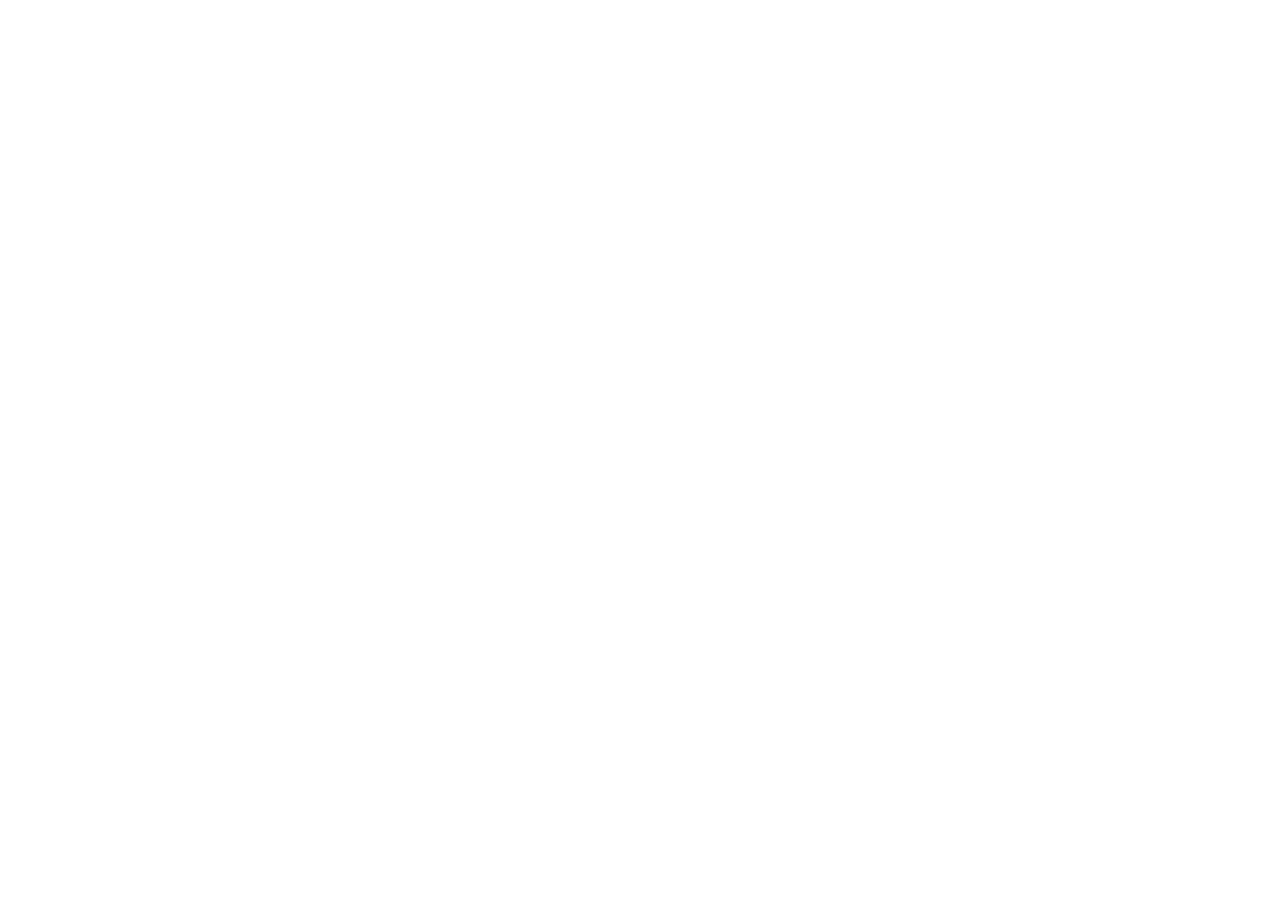
==== basics.html @ f5eba754 "'update'" ====
<!DOCTYPE html>
<html lang="en">
  <head>
    <meta charset="UTF-8" />
    <meta name="viewport" content="width=device-width, initial-scale=1.0" />
    <title>This is the Title</title>
  </head>
  <body>
    <!--ANYTHING HERE-->
  </body>
</html>
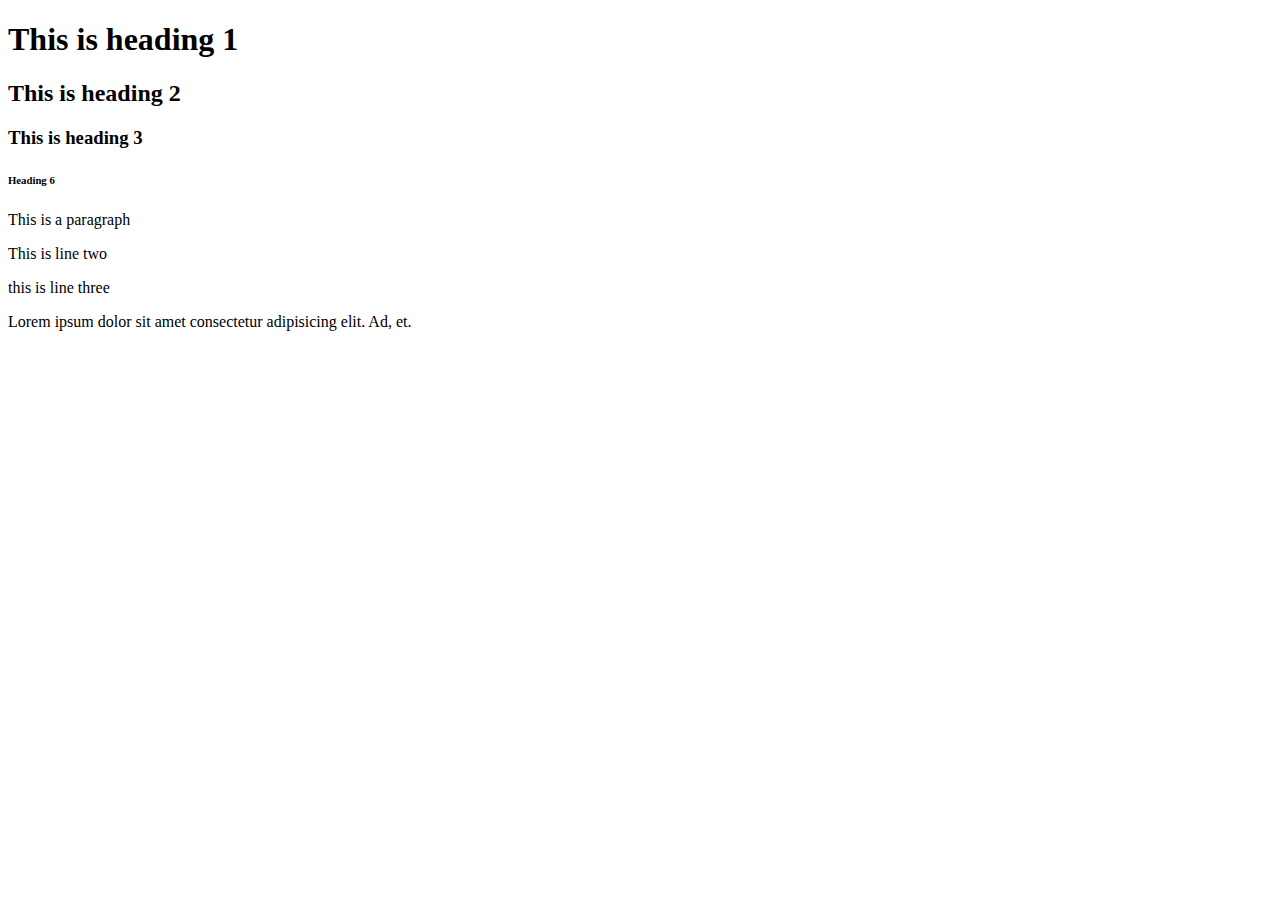
==== commit 792cb382: "'update'" ====
--- a/basics.html
+++ b/basics.html
@@ -7,5 +7,14 @@
   </head>
   <body>
     <!--ANYTHING HERE-->
+    <h1>This is heading 1</h1>
+    <h2>This is heading 2</h2>
+    <h3>This is heading 3</h3>
+    <h6>Heading 6</h6>
+
+    <p>This is a paragraph</p>
+    <p>This is line two</p>
+    <p>this is line three</p>
+    <p>Lorem ipsum dolor sit amet consectetur adipisicing elit. Ad, et.</p>
   </body>
 </html>
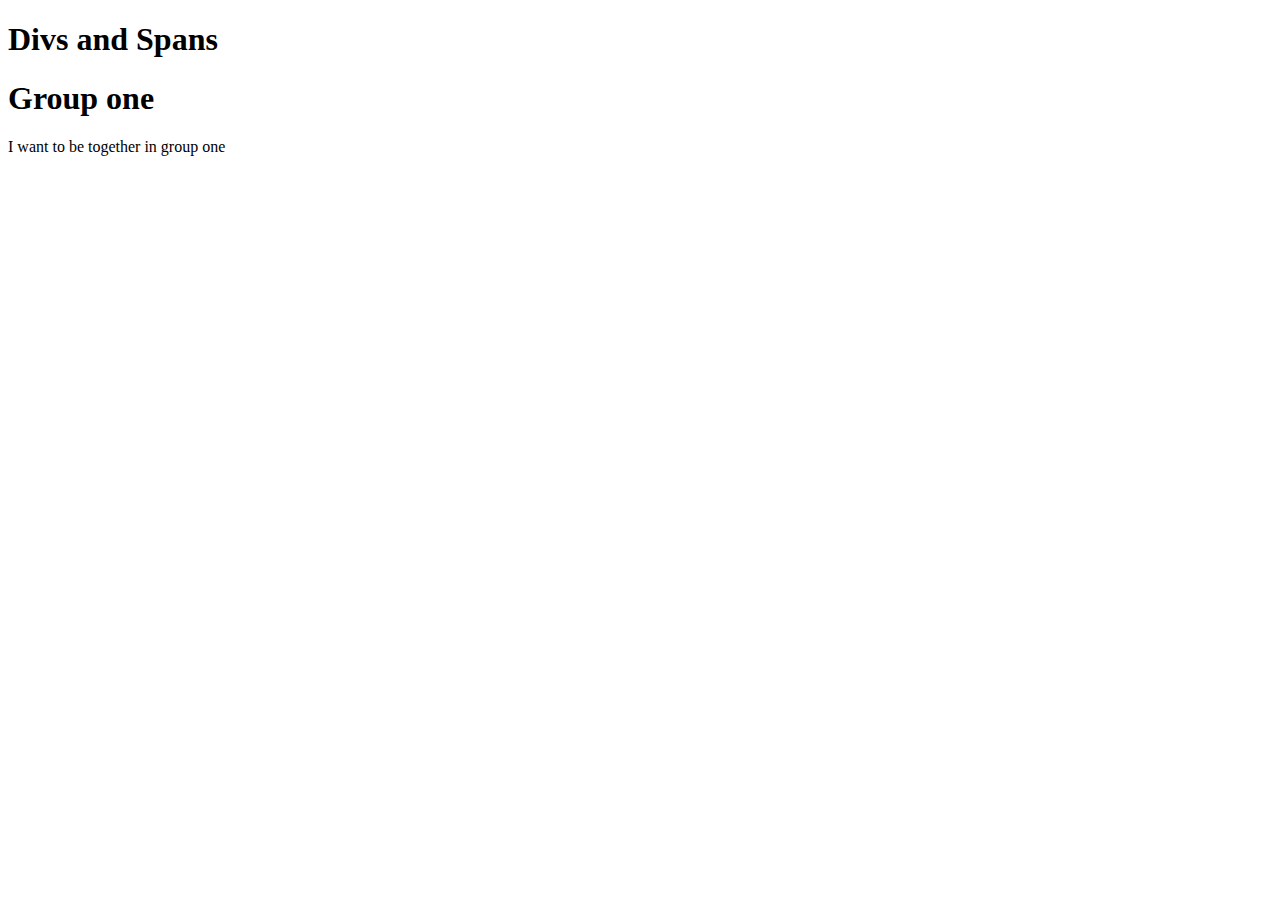
==== commit 5527436b: "'update'" ====
--- a/basics.html
+++ b/basics.html
@@ -6,15 +6,9 @@
     <title>This is the Title</title>
   </head>
   <body>
-    <!--ANYTHING HERE-->
-    <h1>This is heading 1</h1>
-    <h2>This is heading 2</h2>
-    <h3>This is heading 3</h3>
-    <h6>Heading 6</h6>
+    <h1>Divs and Spans</h1>
 
-    <p>This is a paragraph</p>
-    <p>This is line two</p>
-    <p>this is line three</p>
-    <p>Lorem ipsum dolor sit amet consectetur adipisicing elit. Ad, et.</p>
+    <h1>Group one</h1>
+    <p>I want to be together in group one</p>
   </body>
 </html>
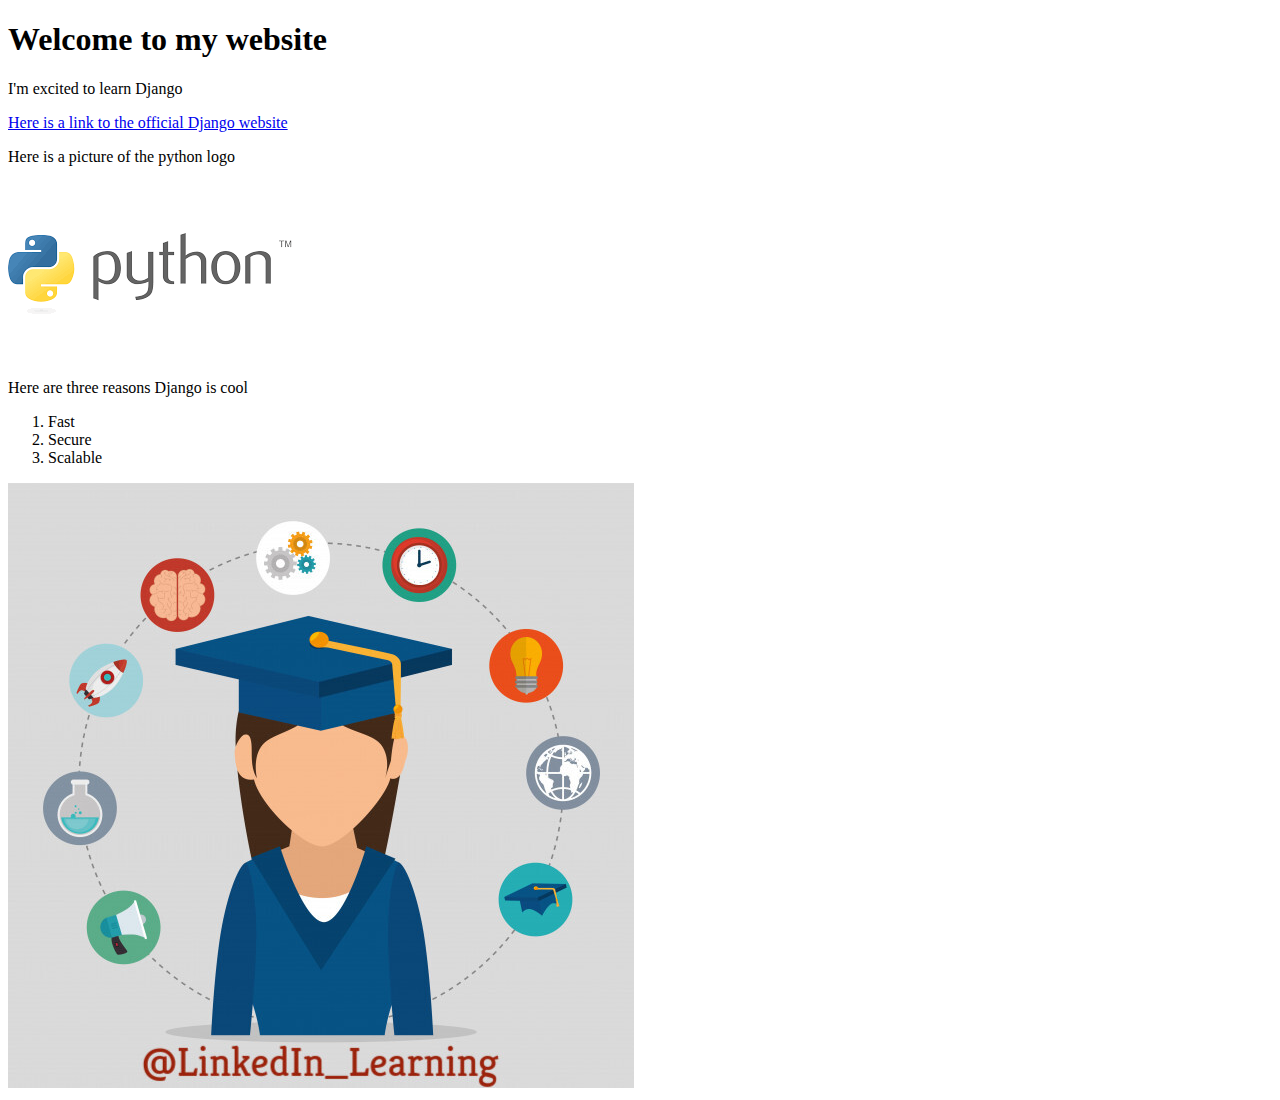
==== commit b8fbecb7: "'update'" ====
--- a/basics.html
+++ b/basics.html
@@ -3,12 +3,29 @@
   <head>
     <meta charset="UTF-8" />
     <meta name="viewport" content="width=device-width, initial-scale=1.0" />
-    <title>This is the Title</title>
+    <title>Exercise Title</title>
   </head>
   <body>
-    <h1>Divs and Spans</h1>
+    <h1>Welcome to my website</h1>
+    <p>I'm excited to learn Django</p>
+    <a href="https://www.djangoproject.com">
+      Here is a link to the official Django website
+    </a>
+    <p>Here is a picture of the python logo</p>
+    <img
+      src="[data-uri]"
+      alt="Python logo"
+    />
 
-    <h1>Group one</h1>
-    <p>I want to be together in group one</p>
+    <p>Here are three reasons Django is cool</p>
+    <ol>
+      <li>Fast</li>
+      <li>Secure</li>
+      <li>Scalable</li>
+    </ol>
+
+    <a href="https://www.djangoproject.com">
+      <img src="LinkedIn_Learning.jpg" alt="" />
+    </a>
   </body>
 </html>
